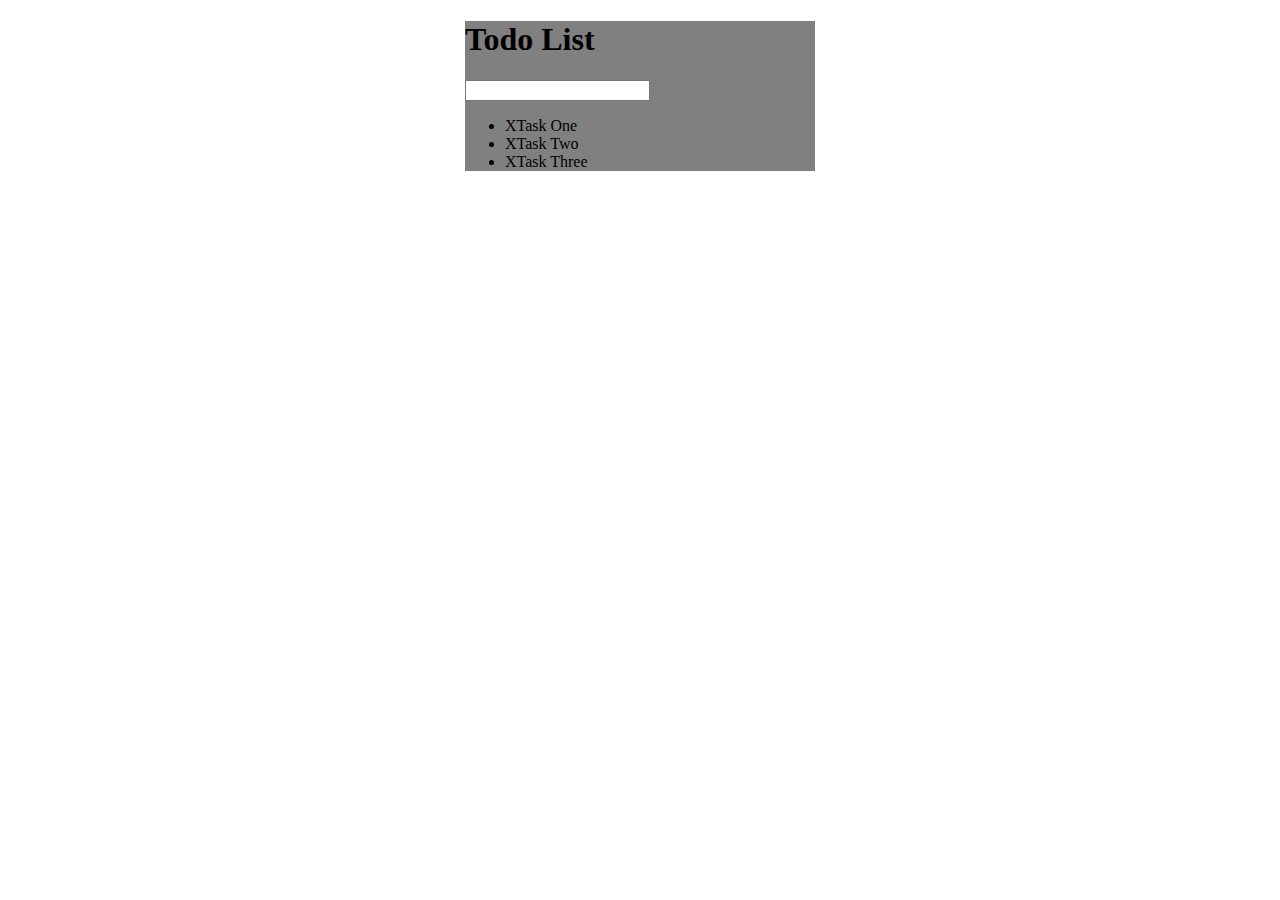
==== Basic Version/index.html @ 217200bc "add basic version folder" ====
<!DOCTYPE html>
<html>
<head>
  <meta charset="utf-8" />
  <meta http-equiv="X-UA-Compatible" content="IE=edge">
  <title>Todo List</title>
  <meta name="viewport" content="width=device-width, initial-scale=1">
  <link rel="stylesheet" type="text/css" media="screen" href="main.css" />
</head>
<body>
  
  <div id="container">
    <h1>Todo List</h1>
    <input type="text">
    <ul>
      <li><span>X</span>Task One</li>
      <li><span>X</span>Task Two</li>
      <li><span>X</span>Task Three</li>
    </ul>
  </div>

<script src="main.js"></script>
</body>
</html>
---- Basic Version/main.css ----
#container {
  background-color: grey;
  margin: 0 auto;
  width: 350px;
}
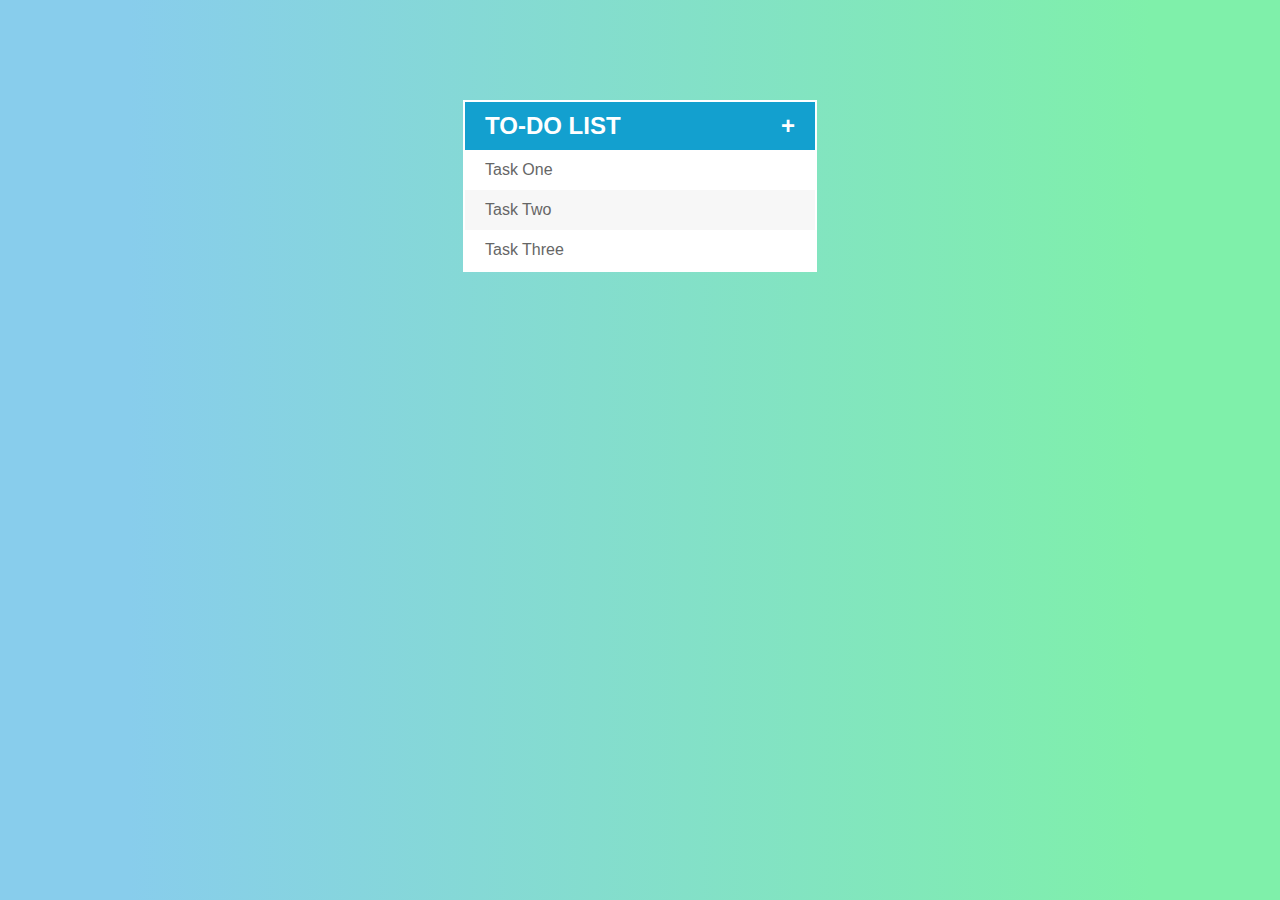
==== commit d4af05d2: "add jquery version" ====
--- a/Basic Version/index.html
+++ b/Basic Version/index.html
@@ -3,22 +3,23 @@
 <head>
   <meta charset="utf-8" />
   <meta http-equiv="X-UA-Compatible" content="IE=edge">
-  <title>Todo List</title>
+  <title>To-do List</title>
   <meta name="viewport" content="width=device-width, initial-scale=1">
   <link rel="stylesheet" type="text/css" media="screen" href="main.css" />
 </head>
 <body>
   
-  <div id="container">
-    <h1>Todo List</h1>
-    <input type="text">
+  <div class="container">
+    <h1 class="heading">TO-DO LIST <span class="toggle-add">+</span></h1>
+    <input type="text" placeholder="Add new todo">
     <ul>
-      <li><span>X</span>Task One</li>
+      <li class=><span>X</span>Task One</li>
       <li><span>X</span>Task Two</li>
       <li><span>X</span>Task Three</li>
     </ul>
   </div>
 
+<script src="https://ajax.googleapis.com/ajax/libs/jquery/3.3.1/jquery.min.js"></script>
 <script src="main.js"></script>
 </body>
 </html>--- a/Basic Version/main.css
+++ b/Basic Version/main.css
@@ -1,5 +1,79 @@
-#container {
-  background-color: grey;
-  margin: 0 auto;
+body {
+	font-family: sans-serif;
+  background: linear-gradient(270deg, rgb(127, 240, 170) 10%,rgb(136, 205, 236) 90%);
+}
+
+.container {
+  border: 2px solid white;
+  margin: 100px auto;
   width: 350px;
+}
+
+ul {
+	list-style: none;
+	margin: 0;
+	padding: 0;
+}
+
+.heading {
+	background: rgb(19, 160, 207);
+	color: white;
+	margin: 0;
+	padding: 10px 20px;
+  font-size: 24px;
+}
+
+.toggle-add {
+  float: right;
+  cursor: pointer;
+}
+
+li {
+	background: #fff;
+	height: 40px;
+	line-height: 40px;
+  color: #666;
+  cursor: pointer;
+}
+
+li:nth-child(2n){
+	background: #f7f7f7;
+}
+
+li span {
+	background: #e74c3c;
+	height: 40px;
+	margin-right: 20px;
+	text-align: center;
+	color: white;
+	width: 0;
+	display: inline-block;
+	transition: 0.2s linear;
+	opacity: 0;
+}
+
+li:hover span {
+	width: 40px;
+	opacity: 1.0;
+}
+
+input {
+	font-size: 18px;
+	color: #2980b9;
+	background-color: #f7f7f7;
+	width: 100%;
+	padding: 13px 13px 13px 20px;
+	box-sizing: border-box;
+	border: 3px solid rgba(0,0,0,0);
+}
+
+input:focus{
+	background: #fff;
+	border: 3px solid #2980b9;
+	outline: none;
+}
+
+.completed {
+	color: gray;
+	text-decoration: line-through;
 }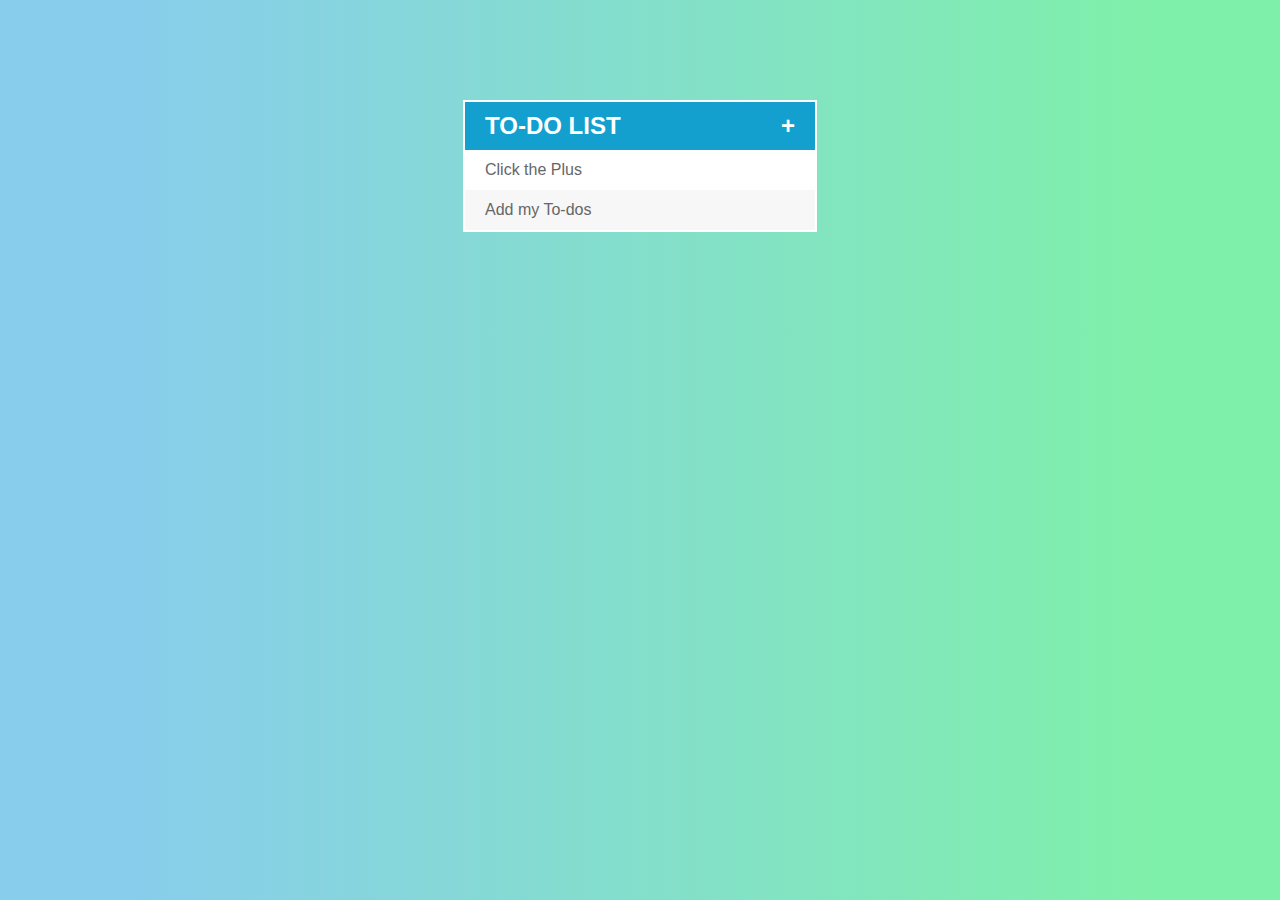
==== commit c4df007b: "add jquery version" ====
--- a/Basic Version/index.html
+++ b/Basic Version/index.html
@@ -13,9 +13,8 @@
     <h1 class="heading">TO-DO LIST <span class="toggle-add">+</span></h1>
     <input type="text" placeholder="Add new todo">
     <ul>
-      <li class=><span>X</span>Task One</li>
-      <li><span>X</span>Task Two</li>
-      <li><span>X</span>Task Three</li>
+      <li><span>X</span>Click the Plus</li>
+      <li><span>X</span>Add my To-dos</li>
     </ul>
   </div>
 
--- a/Basic Version/main.css
+++ b/Basic Version/main.css
@@ -64,7 +64,8 @@
 	width: 100%;
 	padding: 13px 13px 13px 20px;
 	box-sizing: border-box;
-	border: 3px solid rgba(0,0,0,0);
+  border: 3px solid rgba(0,0,0,0);
+  display: none;
 }
 
 input:focus{
